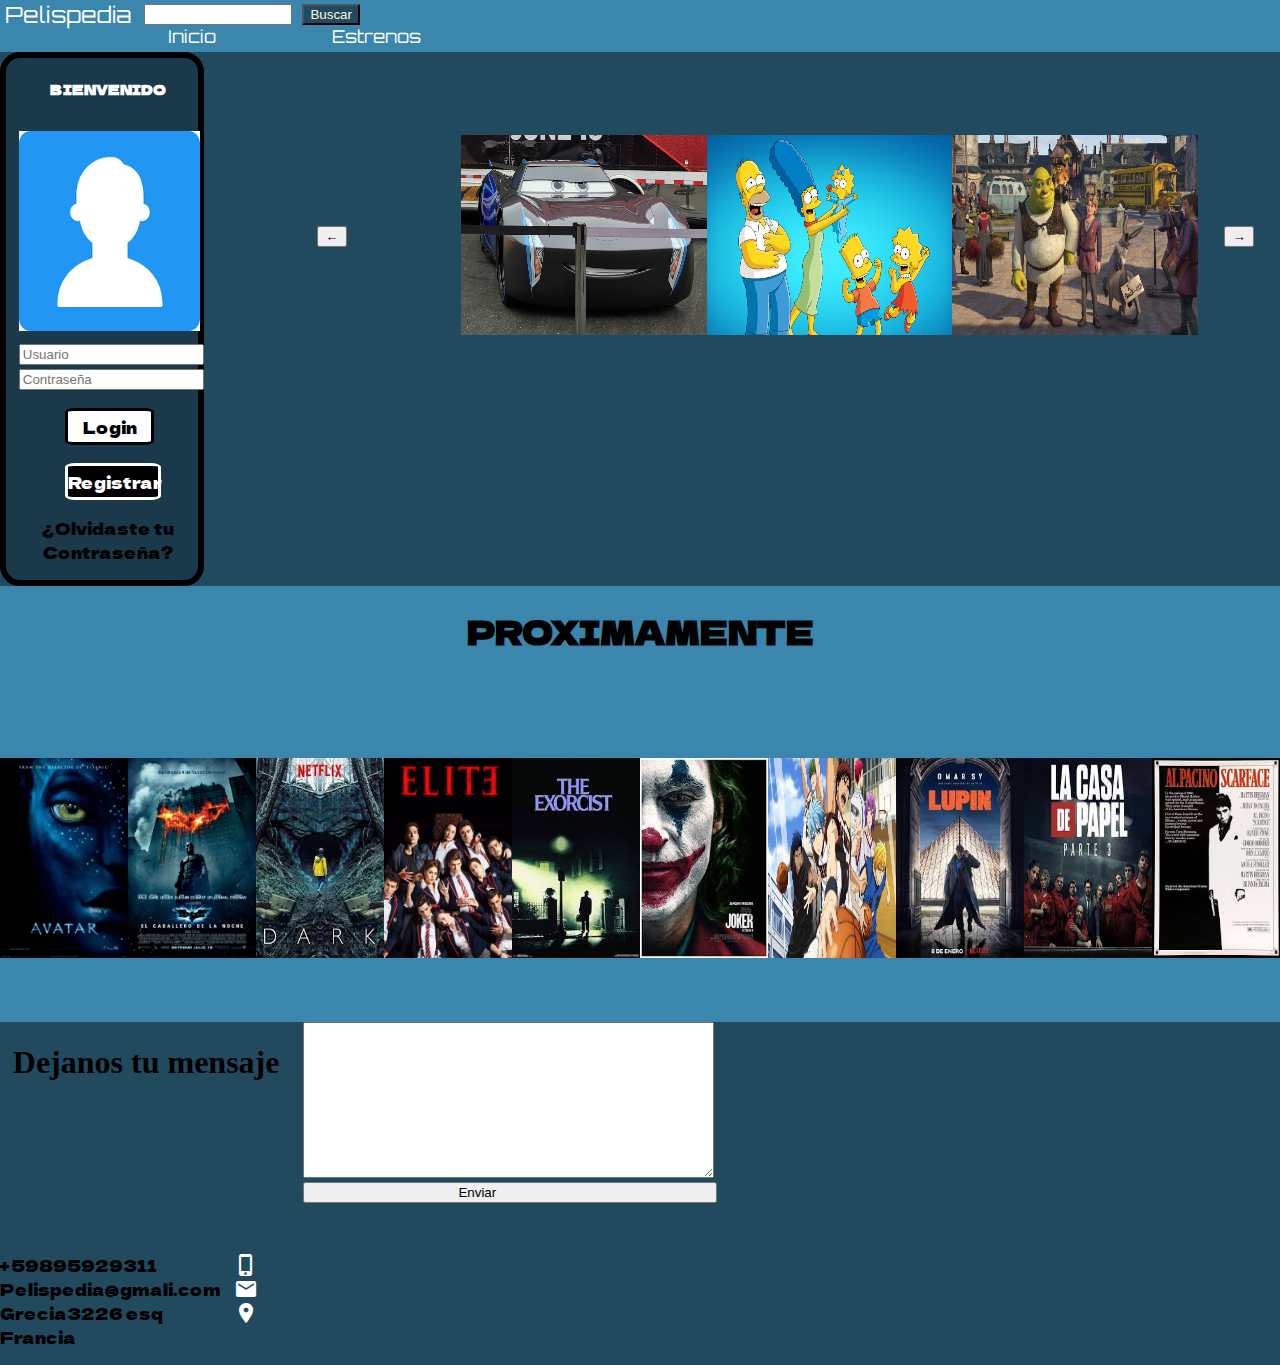
==== index.html @ 5baa4f9f "Move for github pages" ====
<!DOCTYPE html>
<html lang="en">
    <head>
        <link rel="preconnect" href="https://fonts.gstatic.com">
        <link href="https://fonts.googleapis.com/css2?family=Dela+Gothic+One&display=swap" rel="stylesheet">
        <link rel="preconnect" href="https://fonts.gstatic.com">
        <link href="https://fonts.googleapis.com/css2?family=Orbitron:wght@900&display=swap" rel="stylesheet">
        <meta charset="UTF-8">
        <meta http-equiv="X-UA-Compatible" content="IE=edge">
        <meta name="viewport" content="width=device-width, initial-scale=1.0">
        <title>Pelispedia</title>
        <link rel="stylesheet" href="styles.css">
        <link href="https://fonts.googleapis.com/icon?family=Material+Icons" rel="stylesheet">
    </head>
    <body>
        <div class="nav">
            <div class="first-column">
                <a href="index.html"> Pelispedia</a>
            </div>
            <div class="medium-column">
                <div class="search"><input type="search"></div>
                <div class="button"><button>Buscar</button></div>
            </div>
            <div class="right-column">
                <ul>
                    <li> <a href=index.html>Inicio</a></li>
                    <li> <a href="./Estrenos/estrenos.html">Estrenos</a></li>
                </ul>
            </div>
        </div>
        <div class="box">
            <div class="form">
                <h5>BIENVENIDO</h5>
                <img src="imagen-login.png" alt="silueta-de-un-usuario">
                <input type="text" name="Usuario" placeholder="Usuario">
                <input type="text" name="Contraseña" placeholder="Contraseña">
                <div class="login"><a href="./Logeado/logeado.html">Login</a></div>
                <div class="registrar"><a href="./Registrar/registrar.html">Registrar</a></div>
                <p><a href="recuperar contraseña/contraseña.html">¿Olvidaste tu Contraseña?</a></p>
            </div>
            <div class="generic"></div>
                <div class="button-left">
                <button>←</button>
            </div>
            <div class="container">
                <img src="cars.jpg" alt="Auto-negro">
                <img src="lossimpson.jpg" alt="Familia-simpson">
                <img src="shrek.jpg" alt="shrek-y-sus-amigos">
                
            <div class="button-right">
                <button>→</button>
            </div>
            </div>
            <div class="collage">
                <h1>PROXIMAMENTE</h1>
                <img src="Collage/avatar.jpg" alt="portada-de-avatar">
                <img src="Collage/batman.jpg" alt="portada-de-batman">
                <img src="Collage/dark.jpg" alt="inicio-de-dark">
                <img src="Collage/elite.jpg" alt="personajes-de-elite">
                <img src="Collage/exorcist.jpg" alt="poster-viejo-del-excorcista">
                <img src="Collage/joker.jpg" alt="joker-joaquin-phoenix">
                <img src="Collage/kuroko.jpg" alt="generacion-de-los-milagros-kagami">
                <img src="Collage/lupin.jpg" alt="poster-de-lupin">
                <img src="Collage/papel.jpg" alt="personajes-de-la-casa-de-papel">
                <img src="Collage/scarface.jpg" alt="poster-antiguo-de-scarface">

            </div>
        </div>
            <div class="quejas">
                <h1>Dejanos tu mensaje</h1>
            </div>
            <div class="boton">
                <textarea name="message"cols="30" rows="10"></textarea>
                <button type="submit">Enviar</button>
            </div>
            <div class="icons">
                <p>    
                    <br><span class="material-icons">phone_iphone</span>+59895929311
                    <br><span class="material-icons">mail</span>Pelispedia@gmali.com
                    <br><span class="material-icons">room</span>Grecia3226 esq Francia
                </p>
            </div>
    </body>
</html>
---- styles.css ----
body{
    background-color: #224A5F;
    margin: 0px;
}
a {text-decoration: none;} 
.right-column a{
    font-family: 'Orbitron', sans-serif;
    float: left;
    font-size: 110%;
    color: rgb(255, 255, 255);
    margin-right: 1px;

}
img{
    margin-block: 5%;
}
div{
	font-family: 'Dela Gothic One', cursive;
    
}

li{
    list-style: none;
    display: block;
    display: inline-block;
}
.box{
	text-align: center;
}
.search{
    float: left;
    width: 40%;
}
.button{
    float: left;
    width: 50%;
}

.first-column{
    width: 10%;
    float: left;
}

.medium-column{
    width: 29%;
    float: left;
}

.right-column{
    width: 817px;
    float: left;
    padding-top: 0%;
   
}
.nav{
    width: 100%;
    float: left;
    background-color: #3A86AC;
}
.right-column ul{
    margin-block-start: 0em;
    margin-block-end: 0em;
}
.right-column li{
    margin-right: 7em;
}
.medium-column .search{
    margin-left: 1em;
}
.search input{
    display: block;
    width: 100%;
    margin-top: 4px;
}
.first-column a{
    font-family: 'Orbitron', sans-serif;
    float: left;
    font-size: 140%;
    color: rgb(255, 255, 255);
    margin-left: 5px;
}
.medium-column button{
    background-color: #224A5F;
    color: cornsilk;
    margin-left: 10px;
}

img{
    width: 30%;
    height: 200px;
    float: left;
    margin-top: 83px;
}
.button-left{
    width: 20%;
    float: left;
    margin-top: 170px;
    padding-left: 0%;
}
.container{
    float: right;
    width: 64%;
}
.form{
    width: 14%;
    float: left;
    padding-left: 1%;
    border: solid 6px;
    border-radius: 20px;
    background-color: #1A3A4C;
}
.form h5{
    color: white;
}
.form a{
    color: black;
}
.generic{
    width: 83%;
}

.box{
    float: left;
}
.button-right{
    float: right;
    width: 10%;
    margin-top: 170px;
}
.form img{
    width: 181px;
    margin-top: 10px;
}
.collage{
    width: 100%;
    float: left;
    background-color: #3A86AC;
}
.collage img{
    width: 10%;
}
.login{
    margin-top: 10%;
    border: solid;
    border-radius: 11%;
    background-color: white;
    width: 46%;
    padding-block: 2%;
    margin-left: 26%;
}
.registrar{
    color: white;
    margin-top: 10%;
    border: solid;
    border-radius: 11%;
    background-color: black;
    width: 50%;
    padding-block: 2%;
    margin-left: 26%;
}
.registrar a{
    color: white;
}
.quejas{
    text-align: center;
}
.quejas h1{
    float: left;
    margin-left: 1%;
    font-family: -webkit-body;
}
textarea{   
    width: 52%;
    margin-left: 3%;
    float: left;
    display: block;
}
.boton{
    display: inline;
    float: left;
    width: 780px;
}
.contactos{
    display: inline;
}
.contactos ul{
    display: inline;
}
.material-icons{
    color: white;
    float: right;
}
.icons{
    float: left;
    width: 258px;
    
}
.boton button{
    margin-bottom: 10px;
    margin-left: 24px;
    padding-right: 219px;
    padding-left: 153px;
}
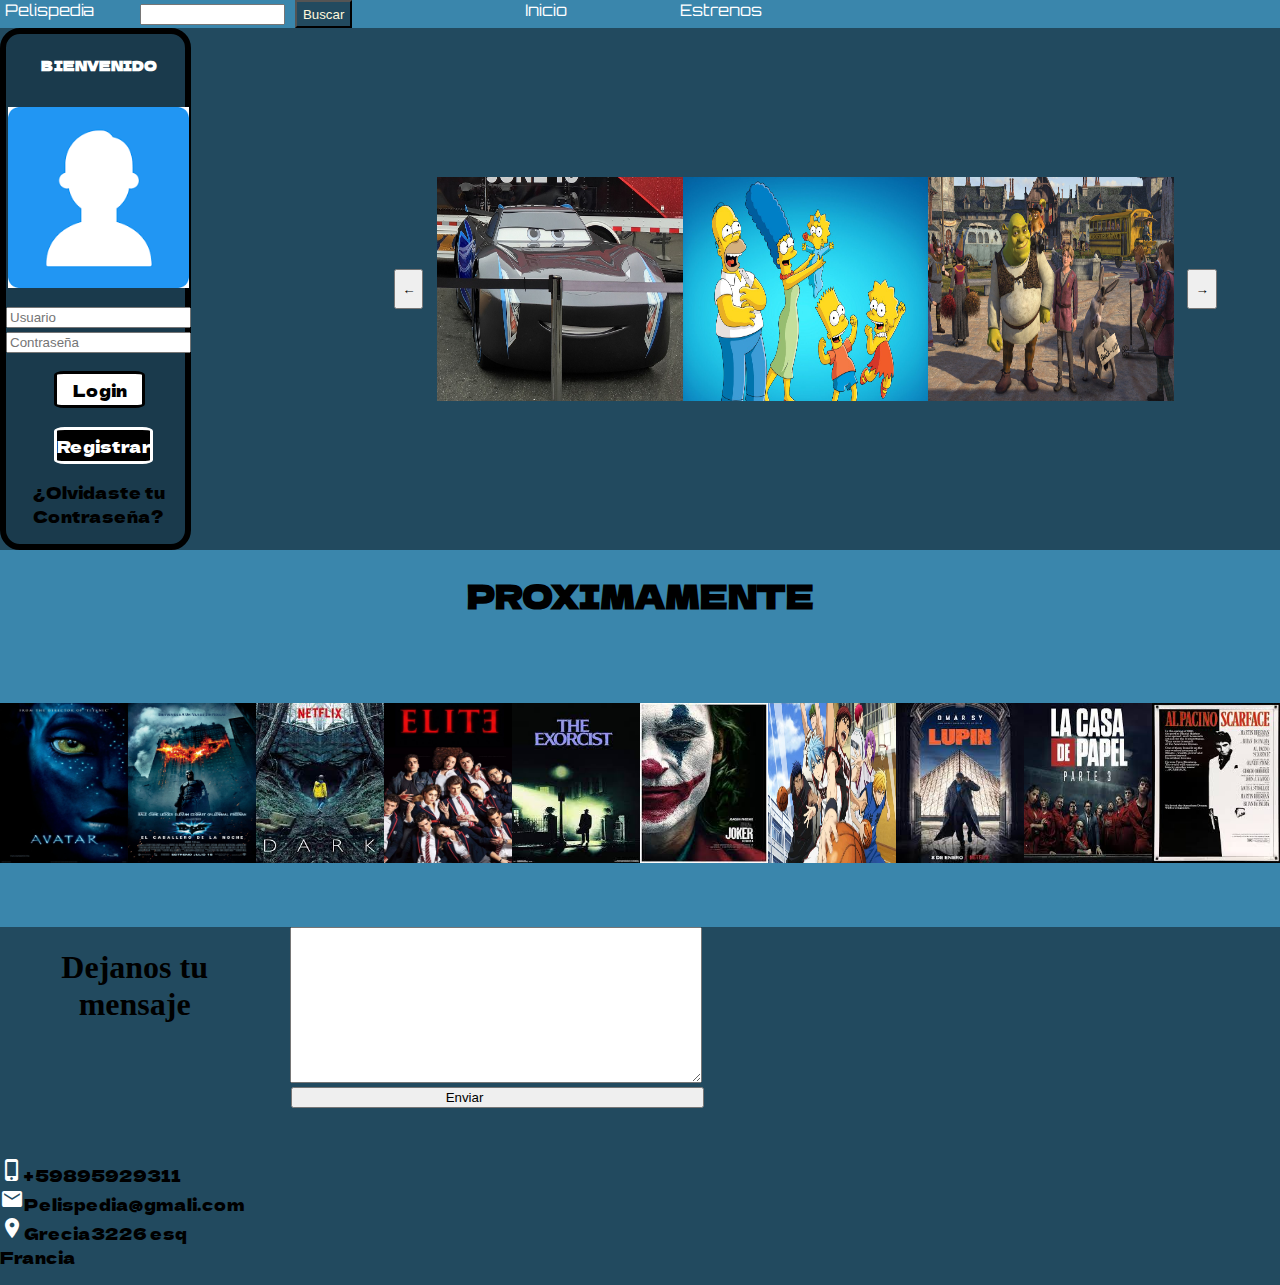
==== commit 46d8859f: "Media query" ====
--- a/index.html
+++ b/index.html
@@ -30,29 +30,27 @@
         </div>
         <div class="box">
             <div class="form">
-                <h5>BIENVENIDO</h5>
-                <img src="imagen-login.png" alt="silueta-de-un-usuario">
-                <input type="text" name="Usuario" placeholder="Usuario">
-                <input type="text" name="Contraseña" placeholder="Contraseña">
-                <div class="login"><a href="./Logeado/logeado.html">Login</a></div>
-                <div class="registrar"><a href="./Registrar/registrar.html">Registrar</a></div>
-                <p><a href="recuperar contraseña/contraseña.html">¿Olvidaste tu Contraseña?</a></p>
-            </div>
-            <div class="generic"></div>
-                <div class="button-left">
-                <button>←</button>
+                <div class="conform">    
+                    <h5>BIENVENIDO</h5>
+                    <img src="imagen-login.png" alt="silueta-de-un-usuario">
+                    <input type="text" name="Usuario" placeholder="Usuario">
+                    <input type="text" name="Contraseña" placeholder="Contraseña">
+                    <div class="login"><a href="./Logeado/logeado.html">Login</a></div>
+                    <div class="registrar"><a href="./Registrar/registrar.html">Registrar</a></div>
+                    <p><a href="recuperar contraseña/contraseña.html">¿Olvidaste tu Contraseña?</a></p>
+                </div>
             </div>
             <div class="container">
+                <button>←</button>
                 <img src="cars.jpg" alt="Auto-negro">
                 <img src="lossimpson.jpg" alt="Familia-simpson">
                 <img src="shrek.jpg" alt="shrek-y-sus-amigos">
-                
-            <div class="button-right">
                 <button>→</button>
             </div>
-            </div>
+        </div>
             <div class="collage">
                 <h1>PROXIMAMENTE</h1>
+            <div class="cimagen">  
                 <img src="Collage/avatar.jpg" alt="portada-de-avatar">
                 <img src="Collage/batman.jpg" alt="portada-de-batman">
                 <img src="Collage/dark.jpg" alt="inicio-de-dark">
@@ -63,7 +61,6 @@
                 <img src="Collage/lupin.jpg" alt="poster-de-lupin">
                 <img src="Collage/papel.jpg" alt="personajes-de-la-casa-de-papel">
                 <img src="Collage/scarface.jpg" alt="poster-antiguo-de-scarface">
-
             </div>
         </div>
             <div class="quejas">
--- a/styles.css
+++ b/styles.css
@@ -1,12 +1,13 @@
 body{
+    display: flex;
+    flex-wrap: wrap;
     background-color: #224A5F;
     margin: 0px;
 }
 a {text-decoration: none;} 
 .right-column a{
     font-family: 'Orbitron', sans-serif;
-    float: left;
-    font-size: 110%;
+    font-size: 100%;
     color: rgb(255, 255, 255);
     margin-right: 1px;
 
@@ -16,66 +17,62 @@
 }
 div{
 	font-family: 'Dela Gothic One', cursive;
-    
 }
 
 li{
-    list-style: none;
-    display: block;
-    display: inline-block;
+    display: flex;
 }
 .box{
 	text-align: center;
 }
 .search{
-    float: left;
+    display: flex;
     width: 40%;
+    margin-bottom: 3px;
 }
 .button{
-    float: left;
+    display: flex;
     width: 50%;
 }
 
 .first-column{
+    display: flex;
     width: 10%;
-    float: left;
 }
 
 .medium-column{
+    display: flex;
     width: 29%;
-    float: left;
 }
 
 .right-column{
+    display: flex;
     width: 817px;
-    float: left;
-    padding-top: 0%;
-   
 }
 .nav{
     width: 100%;
-    float: left;
+    display: flex;
     background-color: #3A86AC;
 }
 .right-column ul{
+    display: flex;
     margin-block-start: 0em;
     margin-block-end: 0em;
 }
 .right-column li{
+    display: flex;
     margin-right: 7em;
 }
 .medium-column .search{
     margin-left: 1em;
 }
 .search input{
-    display: block;
     width: 100%;
     margin-top: 4px;
 }
 .first-column a{
     font-family: 'Orbitron', sans-serif;
-    float: left;
-    font-size: 140%;
+    font-size: 100%;
     color: rgb(255, 255, 255);
     margin-left: 5px;
 }
@@ -84,31 +81,35 @@
     color: cornsilk;
     margin-left: 10px;
 }
-
-img{
+.container img{
     width: 30%;
-    height: 200px;
-    float: left;
-    margin-top: 83px;
-}
-.button-left{
-    width: 20%;
-    float: left;
-    margin-top: 170px;
-    padding-left: 0%;
+    height: 14em;
+    margin-top: auto;
+    margin-bottom: auto;
 }
 .container{
-    float: right;
+    display: flex;
     width: 64%;
+    margin-right: 5em;
+}
+.container button{
+    height: 3em;
+    margin-top: auto;
+    margin-bottom: auto;
+    margin-left: 1em;
+    margin-right: 1em;
 }
 .form{
+    display: flex;
     width: 14%;
-    float: left;
-    padding-left: 1%;
     border: solid 6px;
     border-radius: 20px;
     background-color: #1A3A4C;
 }
+.conform{
+    margin-right: auto;
+    margin-left: auto;
+}
 .form h5{
     color: white;
 }
@@ -120,24 +121,27 @@
 }
 
 .box{
-    float: left;
-}
-.button-right{
-    float: right;
-    width: 10%;
-    margin-top: 170px;
+    display: flex;
+    justify-content: space-between
 }
 .form img{
     width: 181px;
     margin-top: 10px;
 }
 .collage{
-    width: 100%;
-    float: left;
+    display: flex;
+    flex-wrap: wrap;
+    width: 100%;
     background-color: #3A86AC;
+    justify-content: space-evenly;
 }
 .collage img{
     width: 10%;
+    height: 10em;
+}
+.cimagen{
+    display: flex;
+    width: 100%;
 }
 .login{
     margin-top: 10%;
@@ -165,19 +169,16 @@
     text-align: center;
 }
 .quejas h1{
-    float: left;
     margin-left: 1%;
     font-family: -webkit-body;
 }
 textarea{   
     width: 52%;
     margin-left: 3%;
-    float: left;
     display: block;
 }
 .boton{
     display: inline;
-    float: left;
     width: 780px;
 }
 .contactos{
@@ -188,10 +189,8 @@
 }
 .material-icons{
     color: white;
-    float: right;
 }
 .icons{
-    float: left;
     width: 258px;
     
 }
@@ -200,4 +199,67 @@
     margin-left: 24px;
     padding-right: 219px;
     padding-left: 153px;
-}+}
+@media only screen and (max-width : 425px){
+        .medium-column{
+            display: none;
+        }
+        .first-column{
+            width: 50%;
+        }
+        .right-column{
+            width: 50%;
+        }
+        .right-column li{
+            margin-right: 0;
+            margin-left: 1em;
+            font-size: 14px;
+        }
+        .right-column ul{
+            padding-inline-start: 0;
+        }
+        .container{
+            display: none;
+        }
+        .form{
+            width: 100%;
+        }
+        .collage{
+            font-size: 14px;
+        }
+        .collage img{
+            width: 33%;
+        }
+        .cimagen{
+            flex-wrap: wrap;
+            justify-content: center;
+        }
+        .quejas{
+            width: 100%;
+        }
+        .boton{
+            width: 100%;
+        }
+        .boton textarea{
+            width: 100%;
+            margin: 0;
+            padding: 0;
+        }
+        .boton button{
+            width: 100%;
+            margin: 0;
+            padding: 0;
+        }
+        .icons{
+            display: flex;
+            justify-content: center;
+            width: 100%;
+            margin: 0;
+        }
+    }
+    @media only screen and (max-width: 768px) and (min-width: 375px){
+        .conform img{
+            text-align: center;
+            width: 100%;
+        }
+    }